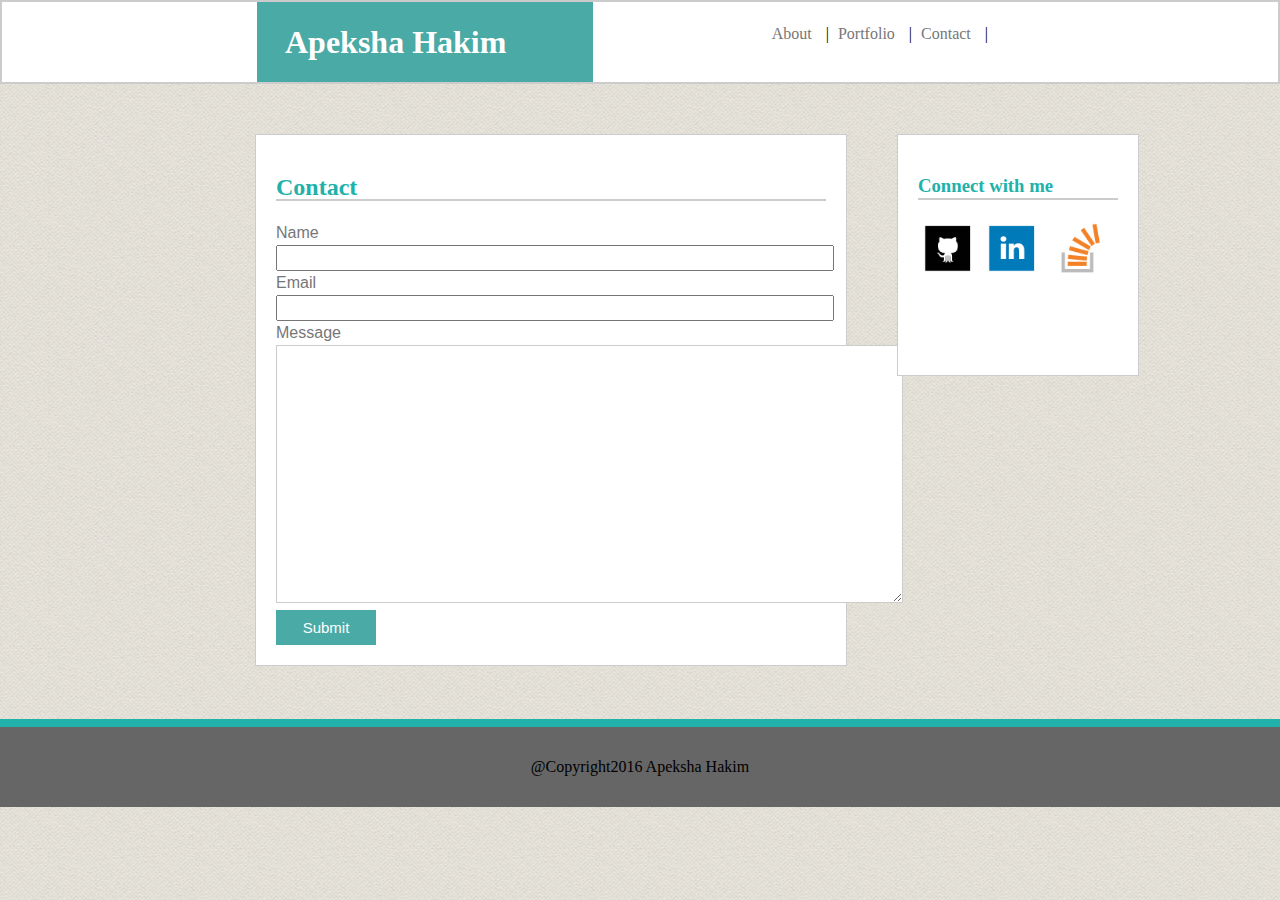
==== contact.html @ c88921a5 "added html and csss files for my basic protfolio profile" ====
<!DOCTYPE html>
<html>
<head>
	<title>Portfolio About</title>
	<link rel="stylesheet" type="text/css" href="./assets/css/style.css">
	
</head>
<body background="./assets/images/seamless_paper_texture.png">
	<header>
		<h1>Apeksha Hakim</h1>
		<nav class="wrapper">
		<a href="index.html">About</a> |
		<a href="portfolio.html">Portfolio</a> |
		<a href="contact.html">Contact</a> |
		</nav>
		
	</header>

		<section id="main-bio">
			<h2>Contact</h2>
			Name<br>
			<input type="text" name="full-name" id="name"><br>
			Email<br><input type="text" name="email" id="emailid"><br>
			Message<br>
			<textarea rows="14" cols="67" id="msg"></textarea><br>
			<input type="button" name="submit" id="sub" value="Submit">

		</section>
			

		<section id="connect-bio">
			<h3>Connect with me</h3>

			<img src="./assets/images/github_square_black.png" href="#" id="git-image" alt="git">
			<img src="./assets/images/linkedin_square_color-128.png" href="#" id="link-image" alt="git">
			<img src="./assets/images/stackoverflow-128.png" href="#" id="so-image" alt="git">
			
		</section>

	<footer>
		@Copyright2016 Apeksha Hakim
	</footer>

</body>
</html>
---- assets/css/style.css ----
body{
	margin:0;
	padding:0;
	line-height: 150%;	
}

header
{
	margin:0;
	background-color: #ffffff;
	padding:0;
	border:2px solid;
	border-color: #cccccc;
	font-family: "Georgia","Times New Roman",Times,serif;

}

h1{
	padding:28px;
	margin:0;
	margin-right: 450px;
	margin-left: 255px;
	width: 280px;
	color:#ffffff;
	background-color: #4aaaa5;
}
h2{
	color: #20B2AA;
	padding:0px;
	border-bottom:2px solid #cccccc;
	font-family: "Georgia","Times New Roman",Times,serif;
}
a{
	padding:5px;
	margin-right: 5px;
	font-size: 20 px;
	color:#777777;
	text-decoration: none;


}
.wrapper{
	float:right ;
	margin-top:-60px;
	margin-right:290px;
	width:200px
	padding:20px;
}

#main-bio,#connect-bio
{
	width:1024px;
	margin: 0 auto;
	position: relative;
	font-family: 'Arial', 'Helvetica Neue', Helvetica, sans-serif;
	
}

#bio-image{
	float:left;
	height:200px;
	width:200px;
	margin-right: 20px;
}

#main-bio{
	float:left;
	border:1px solid #cccccc;
	width:550px;
	margin-left:255px;
	margin-right: 50px;
	margin-top:50px;	
	padding:20px;
	background-color: #ffffff;
	color:#777777;
}

#connect-bio{
	float:left;
	width:200px;
	height:200px;
	padding:20px;
	margin-top:50px;
	border:1px solid #cccccc ;
	background-color: #ffffff;
	color:#777777;
}

#git-image,
#link-image,
#so-image
{
	height:50px;
	width:50px;
	padding:5px;
}
footer{
	overflow: auto;
	clear: both;
	padding:28px;
	border-top: 8px solid #20B2AA;
	background-color: #666666;
	text-align: center;
	margin-top:635px;
}
h3{
	border-bottom:2px solid #cccccc;
	color: #20B2AA;
	font-family: "Georgia","Times New Roman",Times,serif;

}
p{
	font-family: 'Arial', 'Helvetica Neue', Helvetica, sans-serif;
}
#contact-bio{


}
#name,#emailid{
	width: 550px;
	height: 20px;
	color:#cccccc;
	font-size: 15px;
}
#msg{
	color:#cccccc;
	font-size: 15px;
	border:1px solid #cccccc;

}

#sub{
	background-color: #4aaaa5;
	border:none;
	width: 100px;
	height: 35px;
	color:#fff;
    font-size:15px;
    }

#hangman,#trivia,
#rpggame,#rutgers,#rockpaper{
	width:230px;
	height: 120px;
	padding:20px;
}
h4{
	background-color:#4aaaa5;
	color:#ffffff;
	font-family: "Georgia","Times New Roman",Times,serif;
	margin:-80px;
	height:50px;
	width: 230px;
}
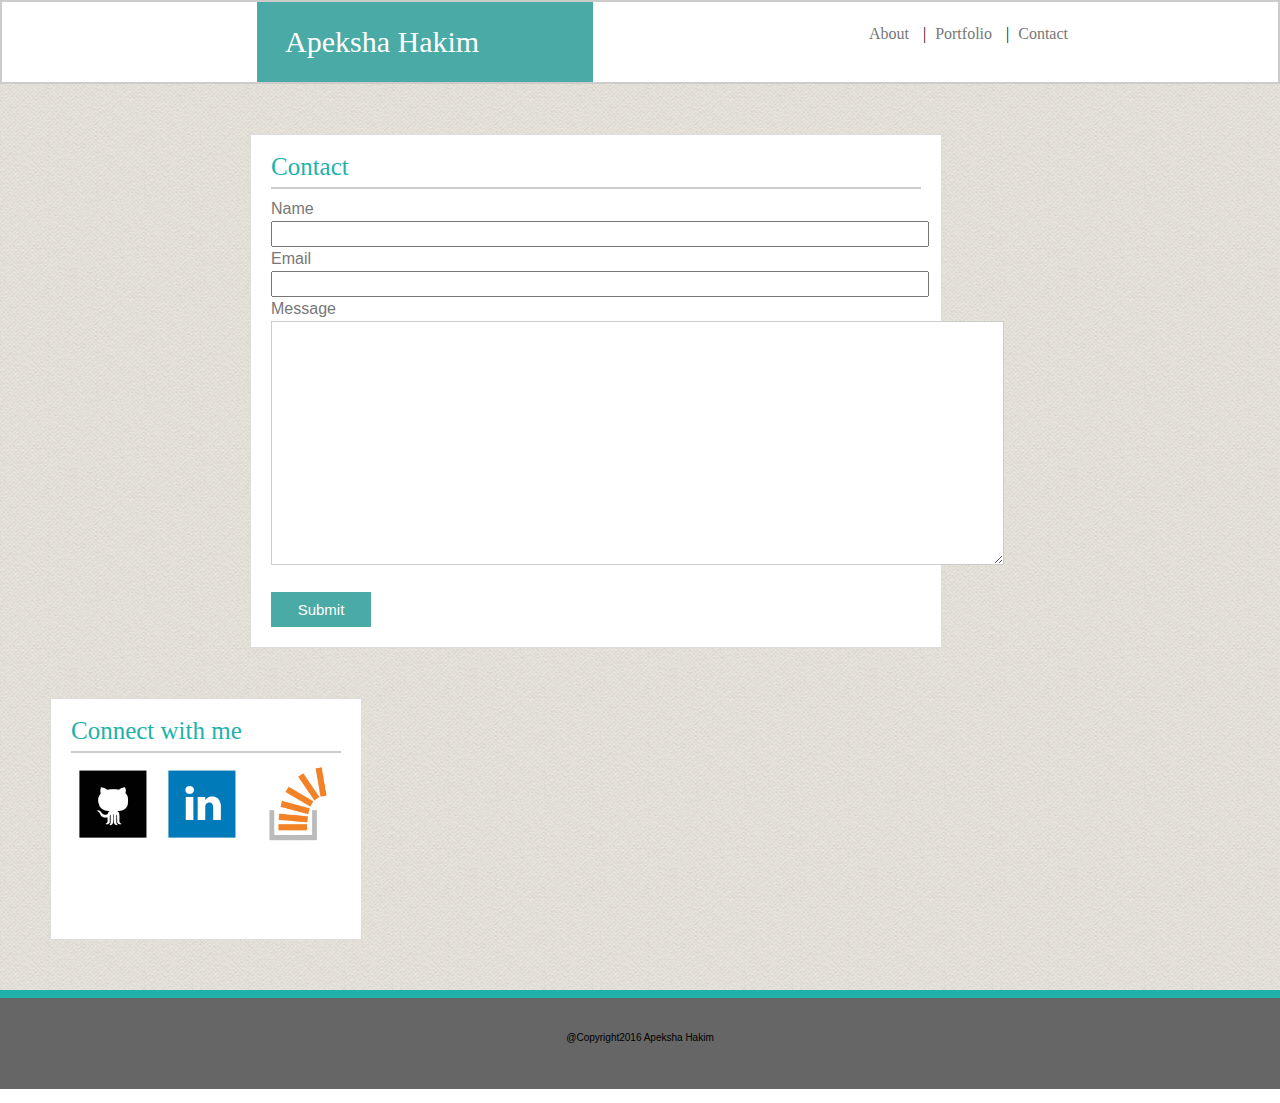
==== commit 5cd882e3: "Basic portfolio after adding reset css" ====
--- a/contact.html
+++ b/contact.html
@@ -1,45 +1,48 @@
-<!DOCTYPE html>
-<html>
-<head>
-	<title>Portfolio About</title>
-	<link rel="stylesheet" type="text/css" href="./assets/css/style.css">
-	
-</head>
-<body background="./assets/images/seamless_paper_texture.png">
-	<header>
-		<h1>Apeksha Hakim</h1>
-		<nav class="wrapper">
-		<a href="index.html">About</a> |
-		<a href="portfolio.html">Portfolio</a> |
-		<a href="contact.html">Contact</a> |
-		</nav>
-		
-	</header>
-
-		<section id="main-bio">
-			<h2>Contact</h2>
-			Name<br>
-			<input type="text" name="full-name" id="name"><br>
-			Email<br><input type="text" name="email" id="emailid"><br>
-			Message<br>
-			<textarea rows="14" cols="67" id="msg"></textarea><br>
-			<input type="button" name="submit" id="sub" value="Submit">
-
-		</section>
-			
-
-		<section id="connect-bio">
-			<h3>Connect with me</h3>
-
-			<img src="./assets/images/github_square_black.png" href="#" id="git-image" alt="git">
-			<img src="./assets/images/linkedin_square_color-128.png" href="#" id="link-image" alt="git">
-			<img src="./assets/images/stackoverflow-128.png" href="#" id="so-image" alt="git">
-			
-		</section>
-
-	<footer>
-		@Copyright2016 Apeksha Hakim
-	</footer>
-
-</body>
+<!DOCTYPE html>
+<html>
+<head>
+	<title>Portfolio About</title>
+	<link rel="stylesheet" type="text/css" href="./assets/css/reset.css">
+	<link rel="stylesheet" type="text/css" href="./assets/css/style.css">
+	
+</head>
+<body>
+	<header>
+		<h1>Apeksha Hakim</h1>
+		<nav class="wrapper">
+		<a href="index.html">About</a> |
+		<a href="portfolio.html">Portfolio</a> |
+		<a href="contact.html">Contact</a> 
+		</nav>
+		
+	</header>
+
+		<section id="main-bio">
+			<h2>Contact</h2><hr>
+			Name<br>
+			<input type="text" name="full-name" id="name"><br>
+			Email<br><input type="text" name="email" id="emailid"><br>
+			Message<br>
+			<textarea rows="14" cols="79" id="msg"></textarea><br>
+			<input type="button" name="submit" id="sub" value="Submit">
+
+		</section>
+			
+
+		<section id="connect-bio">
+			<h3>Connect with me</h3><hr>
+
+			<img src="./assets/images/github_square_black.png" id="git-image" alt="git">
+			<img src="./assets/images/linkedin_square_color-128.png" id="link-image" alt="git">
+			<img src="./assets/images/stackoverflow-128.png" id="so-image" alt="git">
+			
+		</section>
+
+		<div id ="push"></div>
+
+	<footer>
+		@Copyright2016 Apeksha Hakim
+	</footer>
+
+</body>
 </html>--- a/assets/css/style.css
+++ b/assets/css/style.css
@@ -1,154 +1,301 @@
-body{
-	margin:0;
-	padding:0;
-	line-height: 150%;	
-}
-
-header
-{
-	margin:0;
-	background-color: #ffffff;
-	padding:0;
-	border:2px solid;
-	border-color: #cccccc;
-	font-family: "Georgia","Times New Roman",Times,serif;
-
-}
-
-h1{
-	padding:28px;
-	margin:0;
-	margin-right: 450px;
-	margin-left: 255px;
-	width: 280px;
-	color:#ffffff;
-	background-color: #4aaaa5;
-}
-h2{
-	color: #20B2AA;
-	padding:0px;
-	border-bottom:2px solid #cccccc;
-	font-family: "Georgia","Times New Roman",Times,serif;
-}
-a{
-	padding:5px;
-	margin-right: 5px;
-	font-size: 20 px;
-	color:#777777;
-	text-decoration: none;
-
-
-}
-.wrapper{
-	float:right ;
-	margin-top:-60px;
-	margin-right:290px;
-	width:200px
-	padding:20px;
-}
-
-#main-bio,#connect-bio
-{
-	width:1024px;
-	margin: 0 auto;
-	position: relative;
-	font-family: 'Arial', 'Helvetica Neue', Helvetica, sans-serif;
-	
-}
-
-#bio-image{
-	float:left;
-	height:200px;
-	width:200px;
-	margin-right: 20px;
-}
-
-#main-bio{
-	float:left;
-	border:1px solid #cccccc;
-	width:550px;
-	margin-left:255px;
-	margin-right: 50px;
-	margin-top:50px;	
-	padding:20px;
-	background-color: #ffffff;
-	color:#777777;
-}
-
-#connect-bio{
-	float:left;
-	width:200px;
-	height:200px;
-	padding:20px;
-	margin-top:50px;
-	border:1px solid #cccccc ;
-	background-color: #ffffff;
-	color:#777777;
-}
-
-#git-image,
-#link-image,
-#so-image
-{
-	height:50px;
-	width:50px;
-	padding:5px;
-}
-footer{
-	overflow: auto;
-	clear: both;
-	padding:28px;
-	border-top: 8px solid #20B2AA;
-	background-color: #666666;
-	text-align: center;
-	margin-top:635px;
-}
-h3{
-	border-bottom:2px solid #cccccc;
-	color: #20B2AA;
-	font-family: "Georgia","Times New Roman",Times,serif;
-
-}
-p{
-	font-family: 'Arial', 'Helvetica Neue', Helvetica, sans-serif;
-}
-#contact-bio{
-
-
-}
-#name,#emailid{
-	width: 550px;
-	height: 20px;
-	color:#cccccc;
-	font-size: 15px;
-}
-#msg{
-	color:#cccccc;
-	font-size: 15px;
-	border:1px solid #cccccc;
-
-}
-
-#sub{
-	background-color: #4aaaa5;
-	border:none;
-	width: 100px;
-	height: 35px;
-	color:#fff;
-    font-size:15px;
-    }
-
-#hangman,#trivia,
-#rpggame,#rutgers,#rockpaper{
-	width:230px;
-	height: 120px;
-	padding:20px;
-}
-h4{
-	background-color:#4aaaa5;
-	color:#ffffff;
-	font-family: "Georgia","Times New Roman",Times,serif;
-	margin:-80px;
-	height:50px;
-	width: 230px;
-}
+body{
+	margin:0;
+	padding:0;
+	line-height: 150%;	
+	background-image: url("../images/seamless_paper_texture.png");
+	font-family: 'Arial', 'Helvetica Neue', Helvetica, sans-serif;
+}
+
+header
+{
+	margin:0;
+	background-color: #ffffff;
+	padding:0;
+	border:2px solid;
+	border-color: #cccccc;
+	font-family: "Georgia","Times New Roman",Times,serif;
+
+}
+
+h1{
+	padding:28px;
+	margin:0;
+	margin-right: 450px;
+	margin-left: 255px;
+	width: 280px;
+	color:#ffffff;
+	background-color: #4aaaa5;
+	font-size: 30px;
+}
+h2{
+	color: #20B2AA;
+	padding:0px;
+	font-size: 25px;
+	font-family: "Georgia","Times New Roman",Times,serif;
+}
+a{
+	padding:5px;
+	margin-right: 5px;
+	font-size: 20 px;
+	color:#777777;
+	text-decoration: none;
+
+
+}
+hr{
+	border:1px solid;
+	border-color: #cccccc;}
+
+.wrapper{
+	position: relative;
+	float:right ;
+	margin-top:-60px;
+	margin-right: 200px;
+	width:200px
+	padding:20px;
+
+}
+
+
+#bio-image{
+	float:left;
+	height:200px;
+	width:200px;
+	margin-right: 20px;
+	padding-top:20px;
+}
+
+#main-bio{
+
+	float:left;
+	width:650px;
+	padding:20px;
+	margin-top:50px;
+	margin-left:250px;
+	background-color: #ffffff;
+	color:#777777;
+	border:1px solid #dddddd;
+	
+}
+
+
+#connect-bio{
+	position: relative;
+	float:left;
+	width:270px;
+	height:200px;
+	padding:20px;
+	margin:50px;
+	background-color: #ffffff;
+	color:#777777;
+	border: 1px solid #dddddd;
+ 	}
+
+#push{
+	height:140px;	
+}
+
+#git-image,
+#link-image,
+#so-image
+{
+	height:75px;
+	width:75px;
+	padding:5px;
+}
+footer{
+	position: relative;
+	overflow: auto;
+	clear: both;
+	padding:28px;
+	border-top: 8px solid #20B2AA;
+	background-color: #666666;
+	text-align: center;
+	height: 35px;
+	font-size: 10px;
+	font-family: 'Arial', 'Helvetica Neue', Helvetica, sans-serif;
+}
+h3{
+	
+	color: #20B2AA;
+	font-size: 25px;
+	font-family: "Georgia","Times New Roman",Times,serif;
+
+}
+p{
+	font-family: 'Arial', 'Helvetica Neue', Helvetica, sans-serif;
+	padding-top:10px;
+}
+
+#name,#emailid{
+	width: 650px;
+	height: 20px;
+	color:#cccccc;
+	font-size: 15px;
+}
+
+#msg{
+	color:#cccccc;
+	font-size: 15px;
+	border:1px solid #cccccc;
+
+}
+
+#sub{
+	background-color: #4aaaa5;
+	border:none;
+	width: 100px;
+	height: 35px;
+	color:#fff;
+    font-size:15px;
+    margin-top: 20px;
+    }
+
+ h4{
+	background-color:#4aaaa5;
+	color:#ffffff;
+	font-family: "Georgia","Times New Roman",Times,serif;
+	margin:-80px;
+	height:50px;
+	width: 230px;
+}
+#hangman
+{	
+	position: absolute;
+	width: 250px;
+	height: 150px;
+	margin-top: 20px;
+	z-index: 1;
+}
+#rpggame{
+
+	position: absolute;
+	width: 250px;
+	height: 150px;
+	margin-top: 20px;
+	z-index: 1;
+	padding-left: 20px;
+	margin-left: 40px;
+
+}
+#trivia{
+	
+	position: absolute;
+	width: 250px;
+	height: 150px;
+	margin-top: 20px;
+	z-index: 1;
+
+}
+#rutgers{
+	position: absolute;
+	width: 250px;
+	height: 150px;
+	margin-top: 20px;
+	z-index: 1;
+	padding-left: 20px;
+	margin-left: 40px;
+}
+#rockpaper{
+	
+	position: absolute;
+	width: 250px;
+	height: 150px;
+	margin-top: 20px;
+	z-index: 1;
+}
+#hangmandiv
+{
+	
+	position: relative;
+	width: 250px;
+	height: 40px;
+	background-color: #4aaaa5;
+	color:#ffffff;
+	font-family: 'Arial', 'Helvetica Neue', Helvetica, sans-serif;
+	margin-top: 120px;
+	z-index: 2;
+	
+}
+#rpggamediv{
+	
+	position: relative;
+	width: 230px;
+	height: 40px;
+	background-color: #4aaaa5;
+	color:#ffffff;
+	font-family: 'Arial', 'Helvetica Neue', Helvetica, sans-serif;
+	margin-top: 120px;
+	z-index: 2;
+	padding-left: 20px;
+	margin-left: 60px;
+	
+}
+#triviadiv{
+
+	position: relative;
+	width: 250px;
+	height: 40px;
+	background-color: #4aaaa5;
+	color:#ffffff;
+	font-family: 'Arial', 'Helvetica Neue', Helvetica, sans-serif;
+	margin-top: 120px;
+	z-index: 2;
+
+}
+#rutgersdiv{
+
+	position: relative;
+	width: 230pX;
+	height: 40px;
+	background-color: #4aaaa5;
+	color:#ffffff;
+	font-family: 'Arial', 'Helvetica Neue', Helvetica, sans-serif;
+	margin-top: 120px;
+	z-index: 2;
+	padding-left: 20px;
+	margin-left: 60px;
+
+	
+}
+#rockpaperdiv{
+	
+	position: relative;
+	width: 250px;
+	height: 40px;
+	background-color: #4aaaa5;
+	color:#ffffff;
+	font-family: 'Arial', 'Helvetica Neue', Helvetica, sans-serif;
+	margin-top: 120px;
+	z-index: 2;
+	
+}
+#portfolio1{
+
+	float:left;
+}
+
+#portfolio2{
+	float: left;
+
+}
+
+#portfolio3{
+	margin-top: 20px;
+	overflow: auto;
+	clear: both;
+	float:left;
+}
+
+#portfolio4{
+	float: left;
+	margin-top: 20px;
+}
+
+#portfolio5{
+	margin-top: 20px;
+	overflow: auto;
+	clear: both;
+	float:left;
+}
+
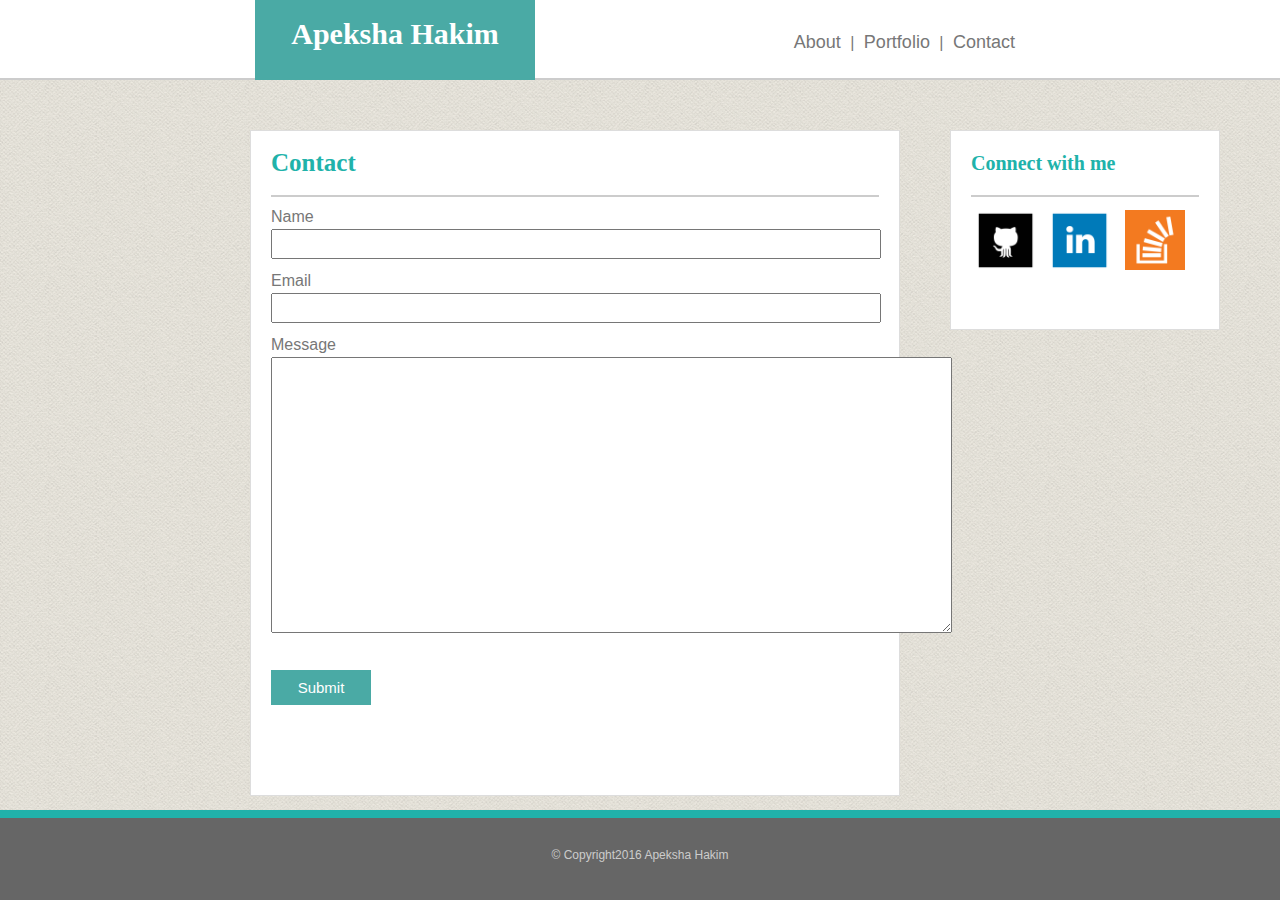
==== commit bc5287f4: "final basic protfolio css changes" ====
--- a/contact.html
+++ b/contact.html
@@ -1,47 +1,84 @@
+<!-- Contact.html HTML for the contact page of the Protfolio profile -->
+
 <!DOCTYPE html>
 <html>
 <head>
+
 	<title>Portfolio About</title>
-	<link rel="stylesheet" type="text/css" href="./assets/css/reset.css">
-	<link rel="stylesheet" type="text/css" href="./assets/css/style.css">
+	<link rel="stylesheet" type="text/css" href="./assets/css/reset.css">		<!-- Relative path to link HTML file to external reset stylesheet -->
+	<link rel="stylesheet" type="text/css" href="./assets/css/style.css">		<!-- Relative path to link HTML file to external style stylesheet -->
 	
 </head>
 <body>
+
+	<!-- Header of the HTML page -->
+
 	<header>
+		
 		<h1>Apeksha Hakim</h1>
-		<nav class="wrapper">
+		
+	</header>
+
+
+	<!-- Navigation bar in the header of the HTML page with links About Portfolio and Contact -->
+
+	<nav>													
+		
 		<a href="index.html">About</a> |
 		<a href="portfolio.html">Portfolio</a> |
 		<a href="contact.html">Contact</a> 
-		</nav>
 		
-	</header>
+	</nav>
 
-		<section id="main-bio">
-			<h2>Contact</h2><hr>
+	<!-- Main Section with contact details Name,Email and Message --> 	
+
+	<section id="main-bio">
+
+	<h2>Contact</h2><hr>
+	
+		<section id="namesec">
+
 			Name<br>
-			<input type="text" name="full-name" id="name"><br>
-			Email<br><input type="text" name="email" id="emailid"><br>
-			Message<br>
-			<textarea rows="14" cols="79" id="msg"></textarea><br>
-			<input type="button" name="submit" id="sub" value="Submit">
+		 	<input type="text" name="full-name" id="name"><br>
+		
+		</section>
 
-		</section>
-			
+		<section id="emailidsec">
 
-		<section id="connect-bio">
-			<h3>Connect with me</h3><hr>
-
-			<img src="./assets/images/github_square_black.png" id="git-image" alt="git">
-			<img src="./assets/images/linkedin_square_color-128.png" id="link-image" alt="git">
-			<img src="./assets/images/stackoverflow-128.png" id="so-image" alt="git">
+			Email<br>
+			<input type="text" name="email" id="emailid"><br>
 			
 		</section>
 
-		<div id ="push"></div>
+		<section id="msgsec">
+		
+			Message<br>
+			<textarea rows="15" cols="73" id="msg"></textarea><br>
+		
+		</section>
+			
+		<input type="button" name="submit" id="sub" value="Submit">
 
-	<footer>
-		@Copyright2016 Apeksha Hakim
+	</section>
+			
+	<!-- Section with connecting options on GitHub,LinkedIn and StackOverflow --> 		
+
+	<section id="connect-bio">
+	
+		<h3>Connect with me</h3><hr>
+
+		<img src="./assets/images/github_square_black.png" id="git-image" alt="git">
+		<img src="./assets/images/linkedin_square_color-128.png" id="link-image" alt="git">
+		<img src="./assets/images/overflow.png" id="so-image" alt="git">
+			
+	</section>
+
+ 	<!-- Footer of the HTML Page -->
+	
+	<footer>												
+
+		&#0169; Copyright2016 Apeksha Hakim
+
 	</footer>
 
 </body>
--- a/assets/css/style.css
+++ b/assets/css/style.css
@@ -1,86 +1,135 @@
+/** Style.css **/
+
+* {
+
+  box-sizing: border-box;
+
+}
+
+html {
+
+    position: relative;
+    min-height: 100%;
+
+}
+
 body{
-	margin:0;
-	padding:0;
-	line-height: 150%;	
+
+	line-height: 150%;
 	background-image: url("../images/seamless_paper_texture.png");
 	font-family: 'Arial', 'Helvetica Neue', Helvetica, sans-serif;
+	color:#777777;
+
 }
 
 header
 {
-	margin:0;
 	background-color: #ffffff;
-	padding:0;
-	border:2px solid;
+	font-family: "Georgia","Times New Roman",Times,serif;
+	border-bottom:2px solid #cccccc;
+	height: 80px;
+	
+}
+
+h1{
+
+	margin-left: 255px;
+	padding-top: 22px;
+	width: 280px;
+	background-color: #4aaaa5;
+	font-size: 30px;
+	font-weight: bold;
+	height: 80px;
+	text-align: center;
+	color:#ffffff;
+
+}
+
+h2{
+
+	color: #20B2AA;
+	font-size: 25px;
+	font-weight: bold;
+	font-family: "Georgia","Times New Roman",Times,serif;
+
+}
+
+h3{
+	
+	color: #20B2AA;
+	font-size: 20px;
+	font-weight: bold;
+	font-family: "Georgia","Times New Roman",Times,serif;
+
+}
+
+hr{
+
+	border:1px solid;
 	border-color: #cccccc;
-	font-family: "Georgia","Times New Roman",Times,serif;
-
-}
-
-h1{
-	padding:28px;
-	margin:0;
-	margin-right: 450px;
-	margin-left: 255px;
-	width: 280px;
-	color:#ffffff;
-	background-color: #4aaaa5;
-	font-size: 30px;
-}
-h2{
-	color: #20B2AA;
-	padding:0px;
-	font-size: 25px;
-	font-family: "Georgia","Times New Roman",Times,serif;
-}
+	margin-top: 20px;
+
+}
+
+nav{
+
+	float:right;
+	padding-top:20px;
+	margin-top:-70px;
+	margin-right:260px;
+
+}
+
 a{
+
 	padding:5px;
-	margin-right: 5px;
-	font-size: 20 px;
+	font-size: 18px ;
 	color:#777777;
 	text-decoration: none;
-
-
-}
-hr{
-	border:1px solid;
-	border-color: #cccccc;}
-
-.wrapper{
-	position: relative;
-	float:right ;
-	margin-top:-60px;
-	margin-right: 200px;
-	width:200px
-	padding:20px;
-
-}
-
-
+}
+
+aside{
+
+	position: absolute;
+	z-index: 1;
+
+
+}
 #bio-image{
+
 	float:left;
 	height:200px;
 	width:200px;
 	margin-right: 20px;
 	padding-top:20px;
+
+}
+
+p{
+
+	font-family: 'Arial', 'Helvetica Neue', Helvetica, sans-serif;
+	padding-top:20px;
+
 }
 
 #main-bio{
 
-	float:left;
+	float: left;
 	width:650px;
+	min-height: 100%;
 	padding:20px;
+	padding-bottom: 90px;
 	margin-top:50px;
 	margin-left:250px;
 	background-color: #ffffff;
-	color:#777777;
 	border:1px solid #dddddd;
-	
-}
-
+
+	
+
+}
 
 #connect-bio{
-	position: relative;
+
 	float:left;
 	width:270px;
 	height:200px;
@@ -89,59 +138,38 @@
 	background-color: #ffffff;
 	color:#777777;
 	border: 1px solid #dddddd;
- 	}
-
-#push{
-	height:140px;	
-}
+
+ }
 
 #git-image,
 #link-image,
 #so-image
 {
-	height:75px;
-	width:75px;
+
+	height:70px;
+	width:70px;
 	padding:5px;
-}
-footer{
-	position: relative;
-	overflow: auto;
-	clear: both;
-	padding:28px;
-	border-top: 8px solid #20B2AA;
-	background-color: #666666;
-	text-align: center;
-	height: 35px;
-	font-size: 10px;
-	font-family: 'Arial', 'Helvetica Neue', Helvetica, sans-serif;
-}
-h3{
-	
-	color: #20B2AA;
-	font-size: 25px;
-	font-family: "Georgia","Times New Roman",Times,serif;
-
-}
-p{
-	font-family: 'Arial', 'Helvetica Neue', Helvetica, sans-serif;
-	padding-top:10px;
+
 }
 
 #name,#emailid{
-	width: 650px;
-	height: 20px;
+
+	width: 610px;
+	height: 30px;
 	color:#cccccc;
 	font-size: 15px;
+
 }
 
 #msg{
+
 	color:#cccccc;
 	font-size: 15px;
-	border:1px solid #cccccc;
 
 }
 
 #sub{
+
 	background-color: #4aaaa5;
 	border:none;
 	width: 100px;
@@ -149,153 +177,207 @@
 	color:#fff;
     font-size:15px;
     margin-top: 20px;
-    }
-
- h4{
-	background-color:#4aaaa5;
-	color:#ffffff;
-	font-family: "Georgia","Times New Roman",Times,serif;
-	margin:-80px;
-	height:50px;
-	width: 230px;
-}
+
+}
+
+#namesec,#emailidsec,#msgsec{
+
+	margin-bottom: 10px;
+
+}
+
+aside{
+
+	position: absolute;
+	z-index: 1;
+}
+
 #hangman
 {	
-	position: absolute;
-	width: 250px;
-	height: 150px;
-	margin-top: 20px;
-	z-index: 1;
-}
+	width: 284px;
+	height: 175px;
+	margin-top: 20px;	
+
+}
+
 #rpggame{
 
-	position: absolute;
-	width: 250px;
-	height: 150px;
-	margin-top: 20px;
-	z-index: 1;
+	width: 284px;
+	height: 175px;
+	margin-top: 20px;
+	margin-left: 40px;
+
+}
+
+#trivia{
+	
+	width: 284px;
+	height: 175px;
+	margin-top: 35px;
+	
+}
+
+#rutgers{
+
+	width: 284px;
+	height: 175px;
+	margin-top: 35px;
+	margin-left: 40px;
+	
+	
+
+}
+
+#rockpaper{
+		
+	width: 284px;
+	height: 180px;
+	margin-top: 35px;
+	
+}
+
+#hangmandiv
+{
+	
+	position: relative;
+	width: 284px;
+	height: 50px;
+	background-color: #4aaaa5;
+	font-family: "Georgia","Times New Roman",Times,serif;
+	font-size: 22px;
+	text-align: center;
+	padding-top:10px;
+	color:#ffffff;
+	margin-top: 135px;
+	z-index: 2;
+	
+}
+
+#rpggamediv{
+	
+	position: relative;
+	width: 284px;
+	height: 50px;
+	font-family: "Georgia","Times New Roman",Times,serif;
+	font-size: 22px;
+	background-color: #4aaaa5;
+	color:#ffffff;
+	text-align: center;
+	padding-top: 10px;
+	margin-top: 135px;
 	padding-left: 20px;
 	margin-left: 40px;
-
-}
-#trivia{
-	
-	position: absolute;
-	width: 250px;
-	height: 150px;
-	margin-top: 20px;
-	z-index: 1;
-
-}
-#rutgers{
-	position: absolute;
-	width: 250px;
-	height: 150px;
-	margin-top: 20px;
-	z-index: 1;
+	z-index: 2;
+	
+	
+	
+}
+
+#triviadiv{
+
+	position: relative;
+	width: 284px;
+	height: 50px;
+	font-family: "Georgia","Times New Roman",Times,serif;
+	font-size: 22px;
+	padding-top: 10px;
+	background-color: #4aaaa5;
+	color:#ffffff;
+	text-align: center;
+	margin-top: 140px;
+	z-index: 2;
+
+}
+
+#rutgersdiv{
+
+	position: relative;
+	width: 284pX;
+	height: 50px;
+	background-color: #4aaaa5;
+	color:#ffffff;
+	font-family: "Georgia","Times New Roman",Times,serif;
+	font-size: 22px;
+	padding-top: 10px;
+	margin-top: 140px;
+	text-align: center;
 	padding-left: 20px;
 	margin-left: 40px;
-}
-#rockpaper{
-	
-	position: absolute;
-	width: 250px;
-	height: 150px;
-	margin-top: 20px;
-	z-index: 1;
-}
-#hangmandiv
-{
-	
-	position: relative;
-	width: 250px;
-	height: 40px;
-	background-color: #4aaaa5;
-	color:#ffffff;
-	font-family: 'Arial', 'Helvetica Neue', Helvetica, sans-serif;
-	margin-top: 120px;
-	z-index: 2;
-	
-}
-#rpggamediv{
-	
-	position: relative;
-	width: 230px;
-	height: 40px;
-	background-color: #4aaaa5;
-	color:#ffffff;
-	font-family: 'Arial', 'Helvetica Neue', Helvetica, sans-serif;
-	margin-top: 120px;
-	z-index: 2;
-	padding-left: 20px;
-	margin-left: 60px;
-	
-}
-#triviadiv{
-
-	position: relative;
-	width: 250px;
-	height: 40px;
-	background-color: #4aaaa5;
-	color:#ffffff;
-	font-family: 'Arial', 'Helvetica Neue', Helvetica, sans-serif;
-	margin-top: 120px;
-	z-index: 2;
-
-}
-#rutgersdiv{
-
-	position: relative;
-	width: 230pX;
-	height: 40px;
-	background-color: #4aaaa5;
-	color:#ffffff;
-	font-family: 'Arial', 'Helvetica Neue', Helvetica, sans-serif;
-	margin-top: 120px;
-	z-index: 2;
-	padding-left: 20px;
-	margin-left: 60px;
-
-	
-}
+	z-index: 2;
+
+
+	
+}
+
 #rockpaperdiv{
 	
 	position: relative;
-	width: 250px;
-	height: 40px;
-	background-color: #4aaaa5;
-	color:#ffffff;
-	font-family: 'Arial', 'Helvetica Neue', Helvetica, sans-serif;
-	margin-top: 120px;
-	z-index: 2;
-	
-}
+	width: 284px;
+	height: 50px;
+	font-family: "Georgia","Times New Roman",Times,serif;
+	font-size: 22px;
+	padding-top: 10px;
+	background-color: #4aaaa5;
+	color:#ffffff;
+	text-align: center;
+	margin-top: 140px;
+	z-index: 2;
+	
+}
+
 #portfolio1{
 
 	float:left;
 }
 
 #portfolio2{
+
 	float: left;
 
 }
 
 #portfolio3{
+
+	clear: both;
+	margin-top: 20px;
+	float:left;
+	overflow: auto;
+
+
+}
+
+#portfolio4{
+
+	float: left;
+	margin-top: 20px;
+
+}
+
+#portfolio5{
+
 	margin-top: 20px;
 	overflow: auto;
 	clear: both;
 	float:left;
-}
-
-#portfolio4{
-	float: left;
-	margin-top: 20px;
-}
-
-#portfolio5{
-	margin-top: 20px;
+
+}
+
+footer{
+
+	position: absolute;
+	width:100%;
+	clear: both;
+	left:0;
+	bottom: 0;
+	border-top: 8px solid #20B2AA;
+	background-color: #666666;
+	color:#cccccc;
+	text-align: center;
+	height: 90px;
+	padding-top:25px;
+	font-size: 12px;
+	font-family: 'Arial', 'Helvetica Neue', Helvetica, sans-serif;
 	overflow: auto;
-	clear: both;
-	float:left;
-}
-
+
+}
+
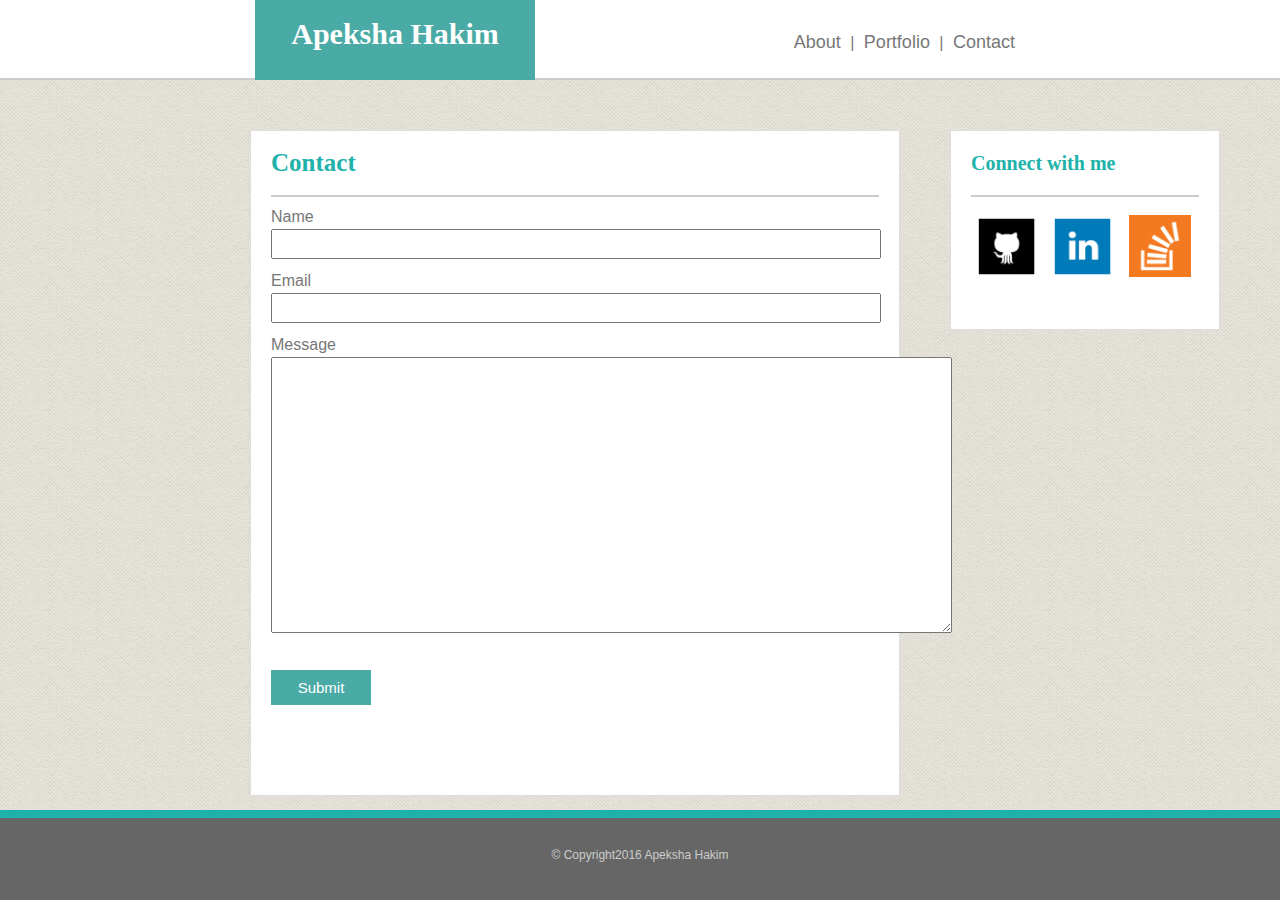
==== commit 67c277a2: "final css changes" ====
--- a/contact.html
+++ b/contact.html
@@ -67,9 +67,9 @@
 	
 		<h3>Connect with me</h3><hr>
 
-		<img src="./assets/images/github_square_black.png" id="git-image" alt="git">
-		<img src="./assets/images/linkedin_square_color-128.png" id="link-image" alt="git">
-		<img src="./assets/images/overflow.png" id="so-image" alt="git">
+		<a href="#"><img src="./assets/images/github_square_black.png" id="git-image" alt="GitHub Link!!"></a>
+		<a href="#"><img src="./assets/images/linkedin_square_color-128.png" id="link-image" alt="LinkedIn!!">
+		<a href="#"><img src="./assets/images/overflow.png" id="so-image" alt="StackOverflow Link!!"></a>
 			
 	</section>
 
--- a/assets/css/style.css
+++ b/assets/css/style.css
@@ -82,8 +82,8 @@
 
 a{
 
-	padding:5px;
 	font-size: 18px ;
+	padding: 5px;
 	color:#777777;
 	text-decoration: none;
 }
@@ -92,7 +92,6 @@
 
 	position: absolute;
 	z-index: 1;
-
 
 }
 #bio-image{
@@ -145,10 +144,9 @@
 #link-image,
 #so-image
 {
-
-	height:70px;
-	width:70px;
-	padding:5px;
+	margin-top: 10px;
+	height:62px;
+	width:62px;
 
 }
 
@@ -284,7 +282,7 @@
 	background-color: #4aaaa5;
 	color:#ffffff;
 	text-align: center;
-	margin-top: 140px;
+	margin-top: 150px;
 	z-index: 2;
 
 }
@@ -299,7 +297,7 @@
 	font-family: "Georgia","Times New Roman",Times,serif;
 	font-size: 22px;
 	padding-top: 10px;
-	margin-top: 140px;
+	margin-top: 150px;
 	text-align: center;
 	padding-left: 20px;
 	margin-left: 40px;
@@ -320,7 +318,7 @@
 	background-color: #4aaaa5;
 	color:#ffffff;
 	text-align: center;
-	margin-top: 140px;
+	margin-top: 150px;
 	z-index: 2;
 	
 }
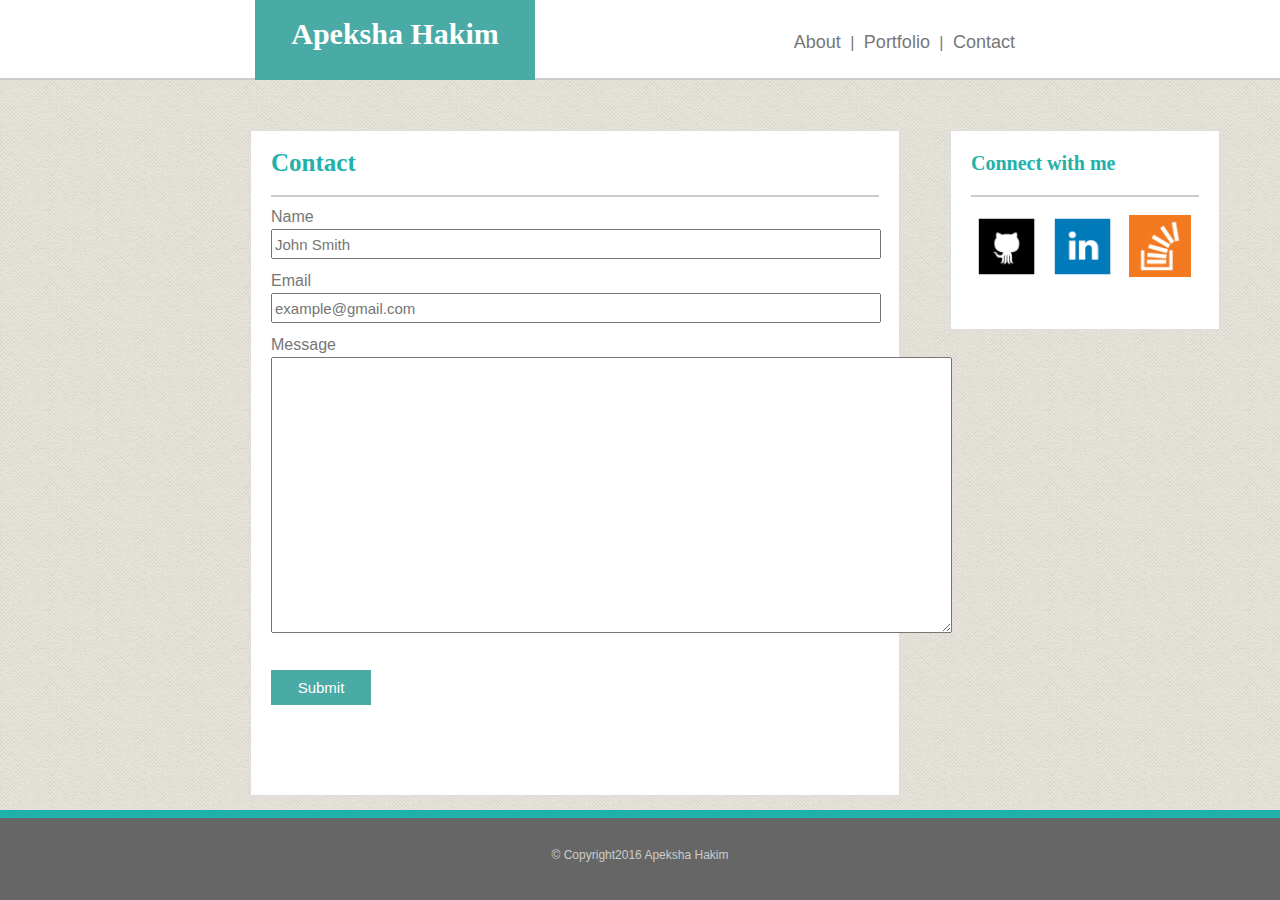
==== commit e4772748: "final basic portfolio" ====
--- a/contact.html
+++ b/contact.html
@@ -39,14 +39,14 @@
 		<section id="namesec">
 
 			Name<br>
-		 	<input type="text" name="full-name" id="name"><br>
+		 	<input type="text" name="full-name" id="name" placeholder="John Smith"><br>
 		
 		</section>
 
 		<section id="emailidsec">
 
 			Email<br>
-			<input type="text" name="email" id="emailid"><br>
+			<input type="text" name="email" id="emailid" placeholder="example@gmail.com"><br>
 			
 		</section>
 
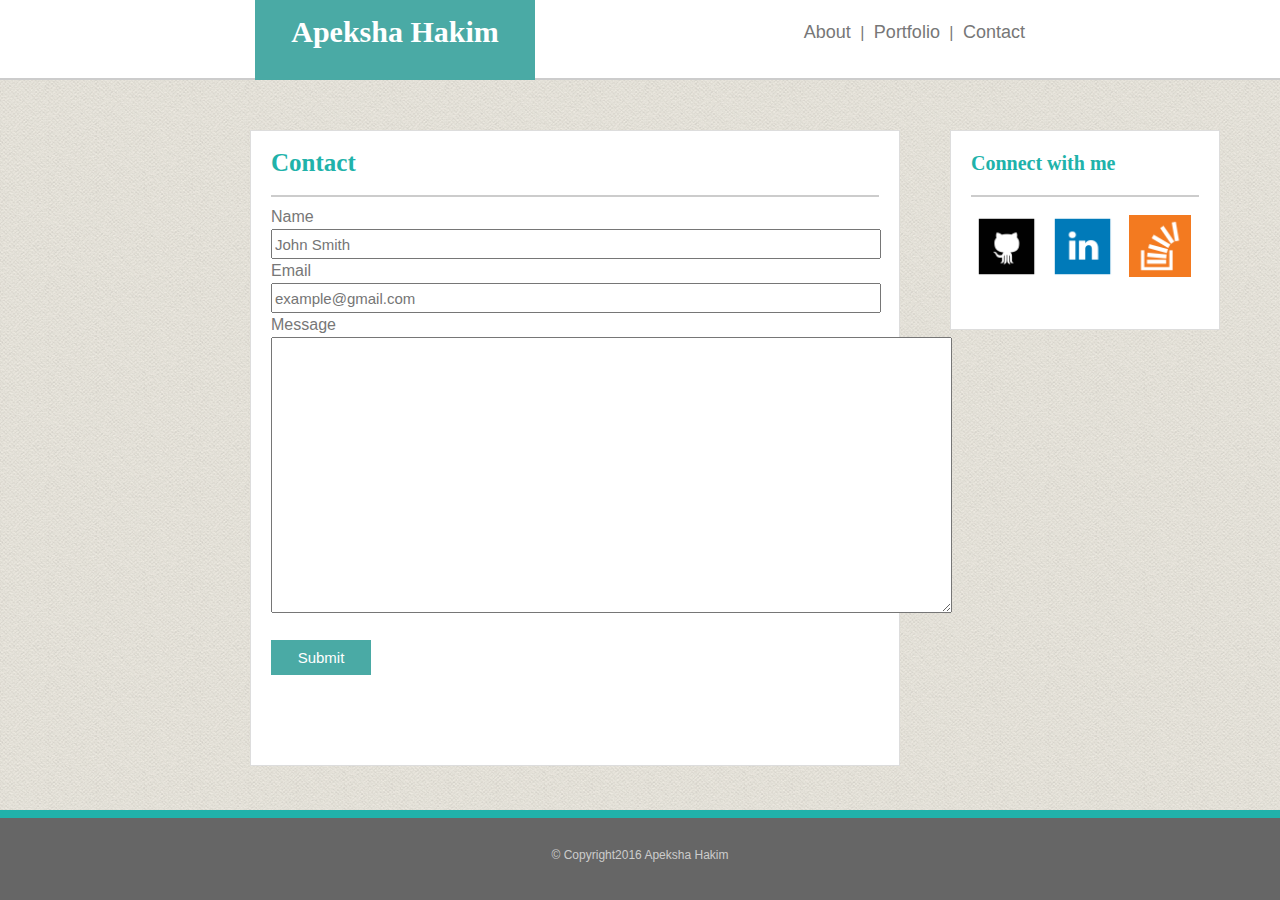
==== commit 66ed4e3c: "final basic porfolio" ====
--- a/contact.html
+++ b/contact.html
@@ -14,21 +14,23 @@
 	<!-- Header of the HTML page -->
 
 	<header>
-		
-		<h1>Apeksha Hakim</h1>
+		<div class="header">
+
+			<h1>Apeksha Hakim</h1>
+
+			<!-- Navigation bar in the header of the HTML page with links About Portfolio and Contact -->
+
+			<nav>
+
+				<a href="index.html">About</a> |
+				<a href="portfolio.html">Portfolio</a> |
+				<a href="contact.html">Contact</a> 
+	
+			</nav>
+
+		</div>
 		
 	</header>
-
-
-	<!-- Navigation bar in the header of the HTML page with links About Portfolio and Contact -->
-
-	<nav>													
-		
-		<a href="index.html">About</a> |
-		<a href="portfolio.html">Portfolio</a> |
-		<a href="contact.html">Contact</a> 
-		
-	</nav>
 
 	<!-- Main Section with contact details Name,Email and Message --> 	
 
@@ -36,28 +38,22 @@
 
 	<h2>Contact</h2><hr>
 	
-		<section id="namesec">
+		<form name="contact-form">
 
 			Name<br>
 		 	<input type="text" name="full-name" id="name" placeholder="John Smith"><br>
 		
-		</section>
-
-		<section id="emailidsec">
-
+		
 			Email<br>
 			<input type="text" name="email" id="emailid" placeholder="example@gmail.com"><br>
-			
-		</section>
-
-		<section id="msgsec">
+	
 		
 			Message<br>
 			<textarea rows="15" cols="73" id="msg"></textarea><br>
-		
-		</section>
-			
-		<input type="button" name="submit" id="sub" value="Submit">
+					
+			<input type="submit" name="submit" id="sub" value="Submit">
+
+		</form>
 
 	</section>
 			
@@ -67,8 +63,8 @@
 	
 		<h3>Connect with me</h3><hr>
 
-		<a href="#"><img src="./assets/images/github_square_black.png" id="git-image" alt="GitHub Link!!"></a>
-		<a href="#"><img src="./assets/images/linkedin_square_color-128.png" id="link-image" alt="LinkedIn!!">
+		<a href="https://github.com/Apeksha14" target="_blank"><img src="./assets/images/github_square_black.png" id="git-image" alt="GitHub Link!!"></a>
+		<a href="https://www.linkedin.com/in/apeksha-hakim-0521458a" target="_blank"><img src="./assets/images/linkedin_square_color-128.png" id="link-image" alt="LinkedIn!!">
 		<a href="#"><img src="./assets/images/overflow.png" id="so-image" alt="StackOverflow Link!!"></a>
 			
 	</section>
--- a/assets/css/style.css
+++ b/assets/css/style.css
@@ -19,6 +19,9 @@
 	background-image: url("../images/seamless_paper_texture.png");
 	font-family: 'Arial', 'Helvetica Neue', Helvetica, sans-serif;
 	color:#777777;
+	padding:0;
+	margin:0 auto;
+	top:0;left:0;right: 0;
 
 }
 
@@ -28,13 +31,13 @@
 	font-family: "Georgia","Times New Roman",Times,serif;
 	border-bottom:2px solid #cccccc;
 	height: 80px;
-	
+	width: 100%;
+
 }
 
 h1{
-
-	margin-left: 255px;
-	padding-top: 22px;
+	float:left;
+	padding-top:20px;
 	width: 280px;
 	background-color: #4aaaa5;
 	font-size: 30px;
@@ -46,12 +49,10 @@
 }
 
 h2{
-
 	color: #20B2AA;
 	font-size: 25px;
 	font-weight: bold;
 	font-family: "Georgia","Times New Roman",Times,serif;
-
 }
 
 h3{
@@ -75,8 +76,8 @@
 
 	float:right;
 	padding-top:20px;
-	margin-top:-70px;
-	margin-right:260px;
+	margin-right: 250px;
+	font-family: 'Arial', 'Helvetica Neue', Helvetica, sans-serif;
 
 }
 
@@ -109,6 +110,12 @@
 	font-family: 'Arial', 'Helvetica Neue', Helvetica, sans-serif;
 	padding-top:20px;
 
+}
+
+.header{
+
+
+	margin-left: 255px;
 }
 
 #main-bio{
@@ -120,15 +127,14 @@
 	padding-bottom: 90px;
 	margin-top:50px;
 	margin-left:250px;
+	margin-right: 0;
 	background-color: #ffffff;
-	border:1px solid #dddddd;
-
-	
+	border:1px solid #dddddd;	
 
 }
 
 #connect-bio{
-
+	
 	float:left;
 	width:270px;
 	height:200px;
@@ -362,9 +368,9 @@
 
 footer{
 
+	clear: both;
 	position: absolute;
 	width:100%;
-	clear: both;
 	left:0;
 	bottom: 0;
 	border-top: 8px solid #20B2AA;
